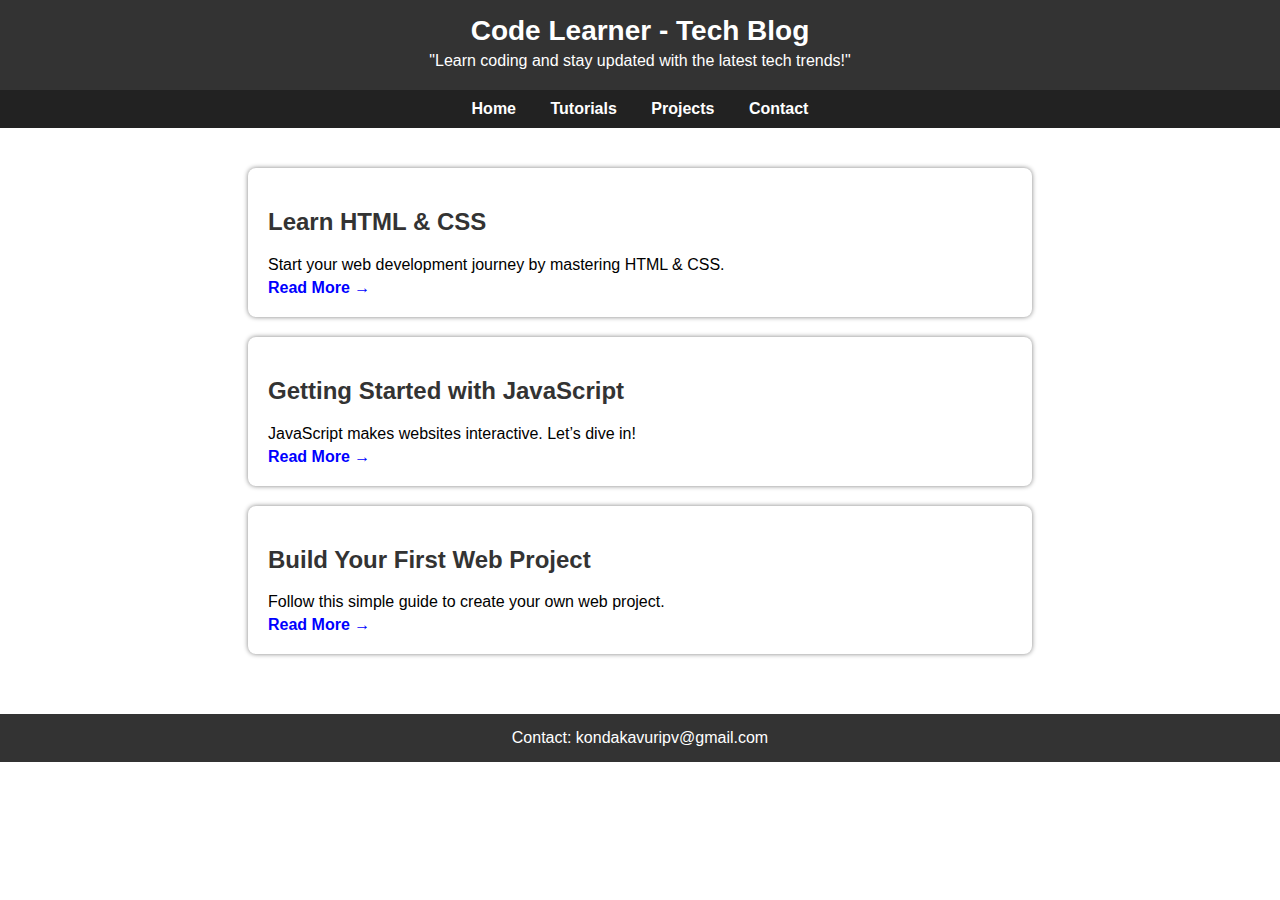
==== index.html @ 5350015d "Initial commit -Tech Blog" ====
<!DOCTYPE html>
<html lang="en">
<head>
    <meta charset="UTF-8">
    <meta name="viewport" content="width=device-width, initial-scale=1.0">
    <title>Code Learner - Tech Blog</title>
    <link rel="stylesheet" href="style.css">
</head>
<body>
    <header>
        <h1>Code Learner - Tech Blog</h1>
        <p>"Learn coding and stay updated with the latest tech trends!"</p>
    </header>

    <nav>
        <a href="#">Home</a>
        <a href="#">Tutorials</a>
        <a href="#">Projects</a>
        <a href="#">Contact</a>
    </nav>

    <section class="blog-container">
        <article class="blog-post">
            <h2>Learn HTML & CSS</h2>
            <p>Start your web development journey by mastering HTML & CSS.</p>
            <a href="#" class="read-more">Read More →</a>
        </article>

        <article class="blog-post">
            <h2>Getting Started with JavaScript</h2>
            <p>JavaScript makes websites interactive. Let’s dive in!</p>
            <a href="#" class="read-more">Read More →</a>
        </article>

        <article class="blog-post">
            <h2>Build Your First Web Project</h2>
            <p>Follow this simple guide to create your own web project.</p>
            <a href="#" class="read-more">Read More →</a>
        </article>
    </section>

    <footer>
        <p>Contact: kondakavuripv@gmail.com</p>
    </footer>
</body>
</html>
---- style.css ----
body {
  font-family: Arial, sans-serif;
  margin: 0;
  padding: 0;
  text-align: center;
  background-color: white;
}

/* Header */
header {
  background: #333;
  color: white;
  padding: 15px;
}

h1 {
  margin: 0;
  font-size: 28px;
}

p {
  margin: 5px 0;
  font-size: 16px;
}

/* Navigation */
nav {
  background: #222;
  padding: 10px;
}

nav a {
  color: white;
  margin: 0 15px;
  text-decoration: none;
  font-weight: bold;
}

nav a:hover {
  color: #FFD700;
}

/* Blog Container */
.blog-container {
  padding: 20px;
}

.blog-post {
  background: white;
  padding: 20px;
  margin: 20px auto;
  width: 60%;
  border-radius: 8px;
  box-shadow: 0 0 5px gray;
  text-align: left;
}

.blog-post h2 {
  color: #333;
}

.read-more {
  text-decoration: none;
  color: blue;
  font-weight: bold;
}

/* Footer */
footer {
  background: #333;
  color: white;
  padding: 10px;
  margin-top: 20px;
}
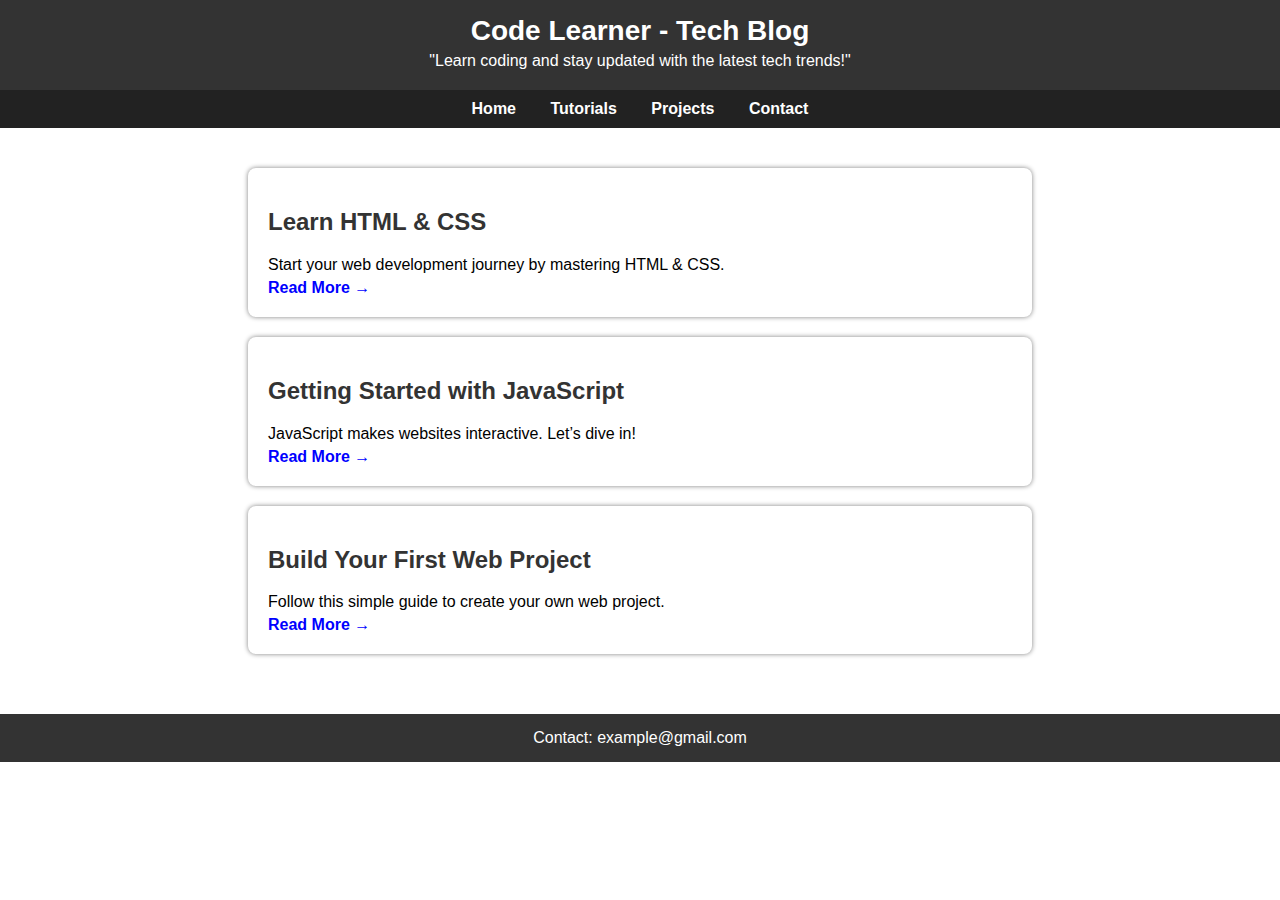
==== commit eda78d5c: "Update index.html" ====
--- a/index.html
+++ b/index.html
@@ -40,7 +40,7 @@
     </section>
 
     <footer>
-        <p>Contact: kondakavuripv@gmail.com</p>
+        <p>Contact: example@gmail.com</p>
     </footer>
 </body>
 </html>
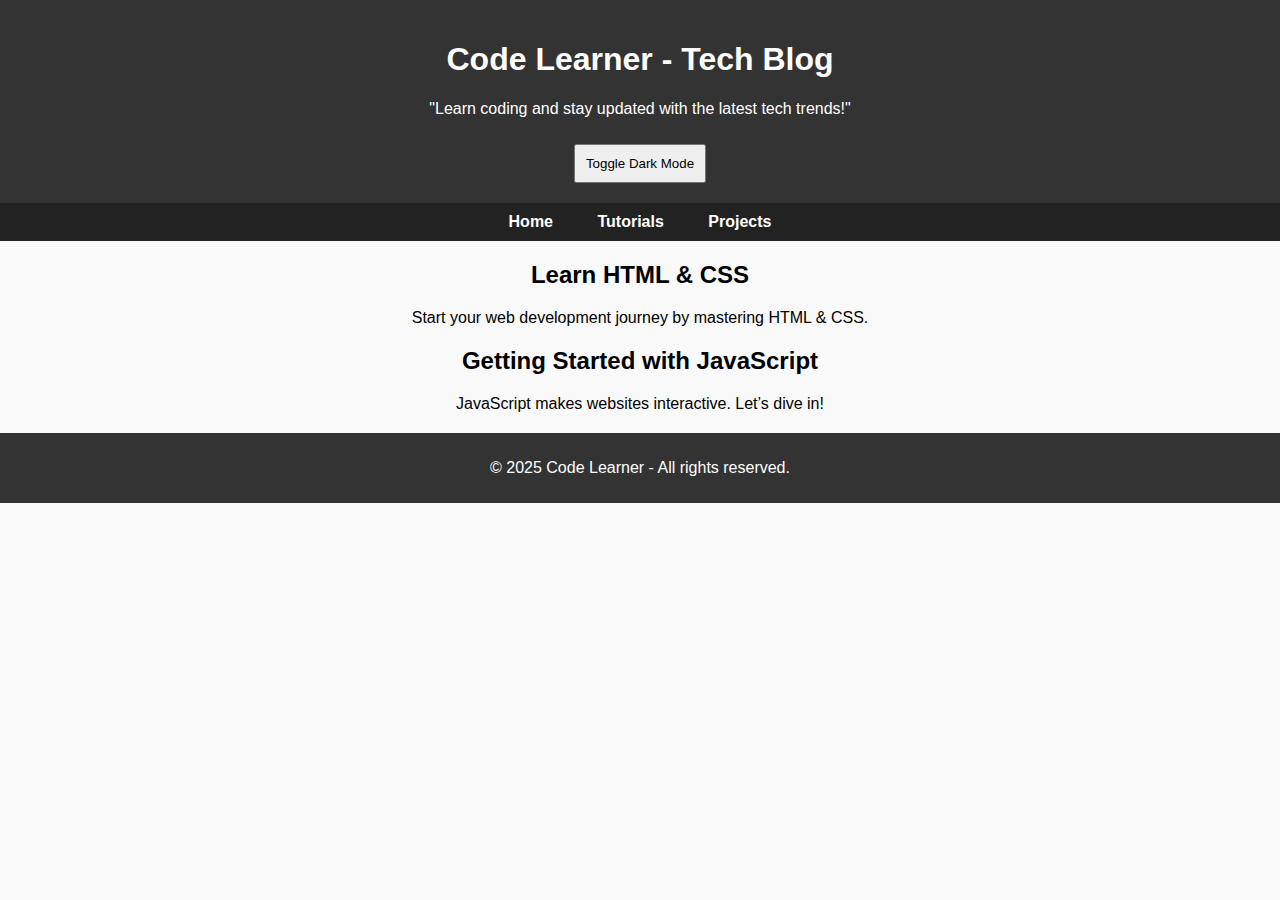
==== commit ccf6883f: "initial commit- Tech Blog" ====
--- a/index.html
+++ b/index.html
@@ -10,37 +10,30 @@
     <header>
         <h1>Code Learner - Tech Blog</h1>
         <p>"Learn coding and stay updated with the latest tech trends!"</p>
+        <button id="darkModeToggle">Toggle Dark Mode</button>
     </header>
 
     <nav>
-        <a href="#">Home</a>
-        <a href="#">Tutorials</a>
-        <a href="#">Projects</a>
-        <a href="#">Contact</a>
+        <a href="index.html">Home</a>
+        <a href="tutorials.html">Tutorials</a>
+        <a href="projects.html">Projects</a>
     </nav>
 
     <section class="blog-container">
         <article class="blog-post">
             <h2>Learn HTML & CSS</h2>
             <p>Start your web development journey by mastering HTML & CSS.</p>
-            <a href="#" class="read-more">Read More →</a>
         </article>
-
         <article class="blog-post">
             <h2>Getting Started with JavaScript</h2>
             <p>JavaScript makes websites interactive. Let’s dive in!</p>
-            <a href="#" class="read-more">Read More →</a>
-        </article>
-
-        <article class="blog-post">
-            <h2>Build Your First Web Project</h2>
-            <p>Follow this simple guide to create your own web project.</p>
-            <a href="#" class="read-more">Read More →</a>
         </article>
     </section>
 
     <footer>
-        <p>Contact: example@gmail.com</p>
+        <p>&copy; 2025 Code Learner - All rights reserved.</p>
     </footer>
+
+    <script src="script.js"></script>
 </body>
 </html>
--- a/style.css
+++ b/style.css
@@ -1,26 +1,28 @@
+/* General Styling */
 body {
   font-family: Arial, sans-serif;
   margin: 0;
   padding: 0;
   text-align: center;
-  background-color: white;
+  background-color: #f9f9f9;
 }
 
-/* Header */
+/* Dark Mode */
+.dark-mode {
+  background-color: #222;
+  color: white;
+}
+
 header {
   background: #333;
   color: white;
-  padding: 15px;
+  padding: 20px;
 }
 
-h1 {
-  margin: 0;
-  font-size: 28px;
-}
-
-p {
-  margin: 5px 0;
-  font-size: 16px;
+button {
+  padding: 10px;
+  cursor: pointer;
+  margin-top: 10px;
 }
 
 /* Navigation */
@@ -31,7 +33,7 @@
 
 nav a {
   color: white;
-  margin: 0 15px;
+  margin: 0 20px;
   text-decoration: none;
   font-weight: bold;
 }
@@ -40,29 +42,39 @@
   color: #FFD700;
 }
 
-/* Blog Container */
-.blog-container {
+/* Content Section */
+.content {
   padding: 20px;
 }
 
-.blog-post {
-  background: white;
-  padding: 20px;
-  margin: 20px auto;
-  width: 60%;
-  border-radius: 8px;
-  box-shadow: 0 0 5px gray;
-  text-align: left;
+/* Search Bar */
+input[type="text"] {
+  padding: 10px;
+  width: 80%;
+  margin: 10px 0;
 }
 
-.blog-post h2 {
-  color: #333;
+/* Tutorials & Projects - Proper Spacing */
+.tutorial-list, .project-list {
+  display: flex;
+  flex-direction: column;
+  align-items: center;
+  gap: 15px;
+  margin-top: 20px;
 }
 
-.read-more {
-  text-decoration: none;
-  color: blue;
-  font-weight: bold;
+.tutorial-item, .project-item {
+  background: #fff;
+  padding: 15px;
+  width: 80%;
+  border-radius: 10px;
+  box-shadow: 2px 2px 10px rgba(0, 0, 0, 0.1);
+  cursor: pointer;
+  transition: 0.3s;
+}
+
+.tutorial-item:hover, .project-item:hover {
+  background: #f0f0f0;
 }
 
 /* Footer */
